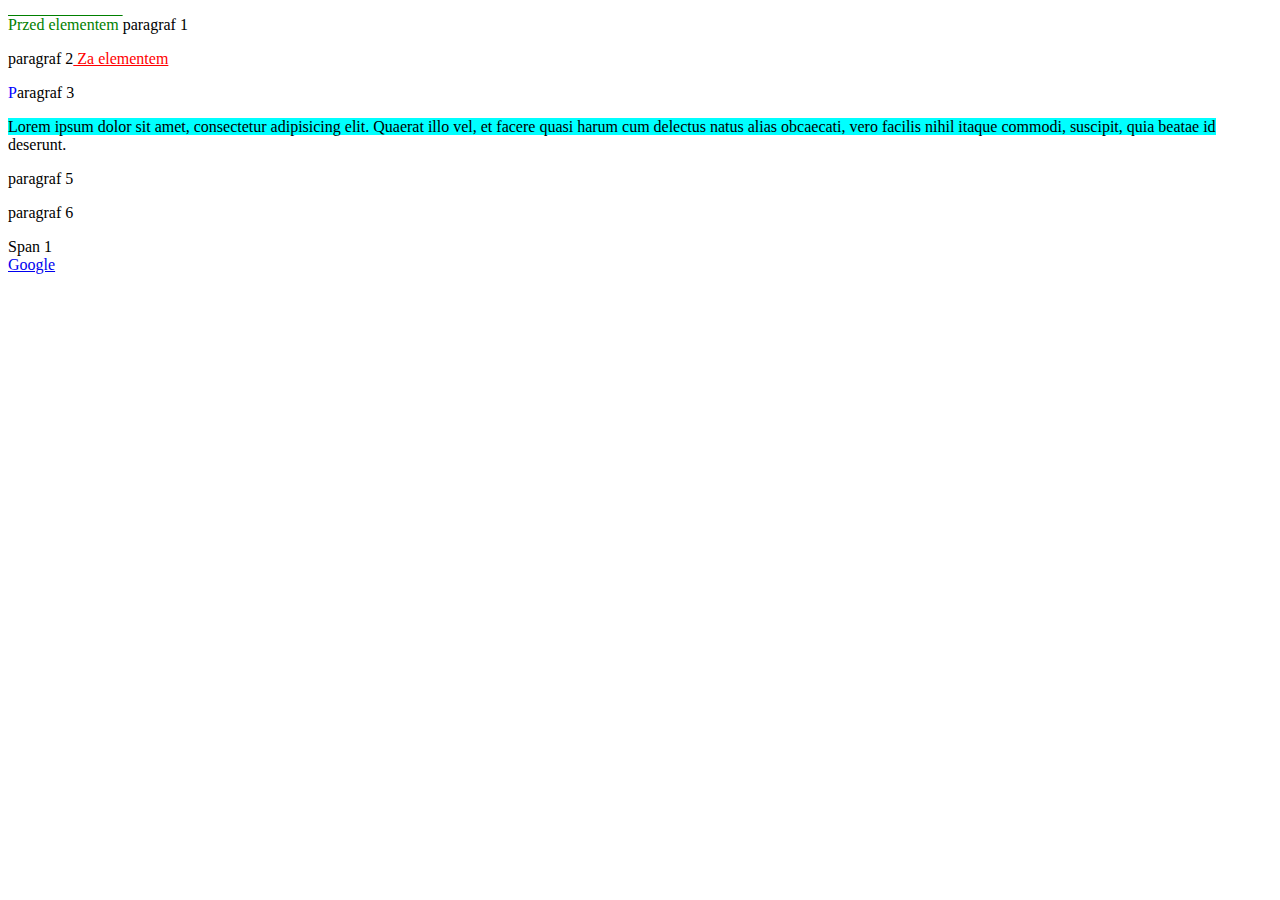
==== Pseudoelementy/index.html @ f7594686 "transfer plikow" ====
<!DOCTYPE html>
<html lang="pl">

<head>
	<meta charset="UTF-8">
	<title>Document1</title>
	<link rel="stylesheet" href="css/style.css"> </head>

<body>
	<div>
		<p id="p1">paragraf 1</p>
		<p id="p2">paragraf 2</p>
		<p id="p3">paragraf 3</p>
		<p id="p4">Lorem ipsum dolor sit amet, consectetur adipisicing elit. Quaerat illo vel, et facere quasi harum cum delectus natus alias obcaecati, vero facilis nihil itaque commodi, suscipit, quia beatae id deserunt.</p>
		<p id="p5">paragraf 5</p>
		<p id="p6">paragraf 6</p> <span>Span 1</span>
		<br> <a href="https://google.pl">Google</a> </div>
</body>

</html>
---- Pseudoelementy/css/style.css ----
#p1::before {
	content: "Przed elementem ";
	color: green;
	text-decoration: overline;
}

#p2::after {
	content: " Za elementem";
	color: red;
	text-decoration: underline;
}

#p3::first-letter {
	color: blue;
	text-transform: uppercase;
}

#p4::first-line {
	background-color: aqua;
}

p::selection {
	background-color: crimson;
}
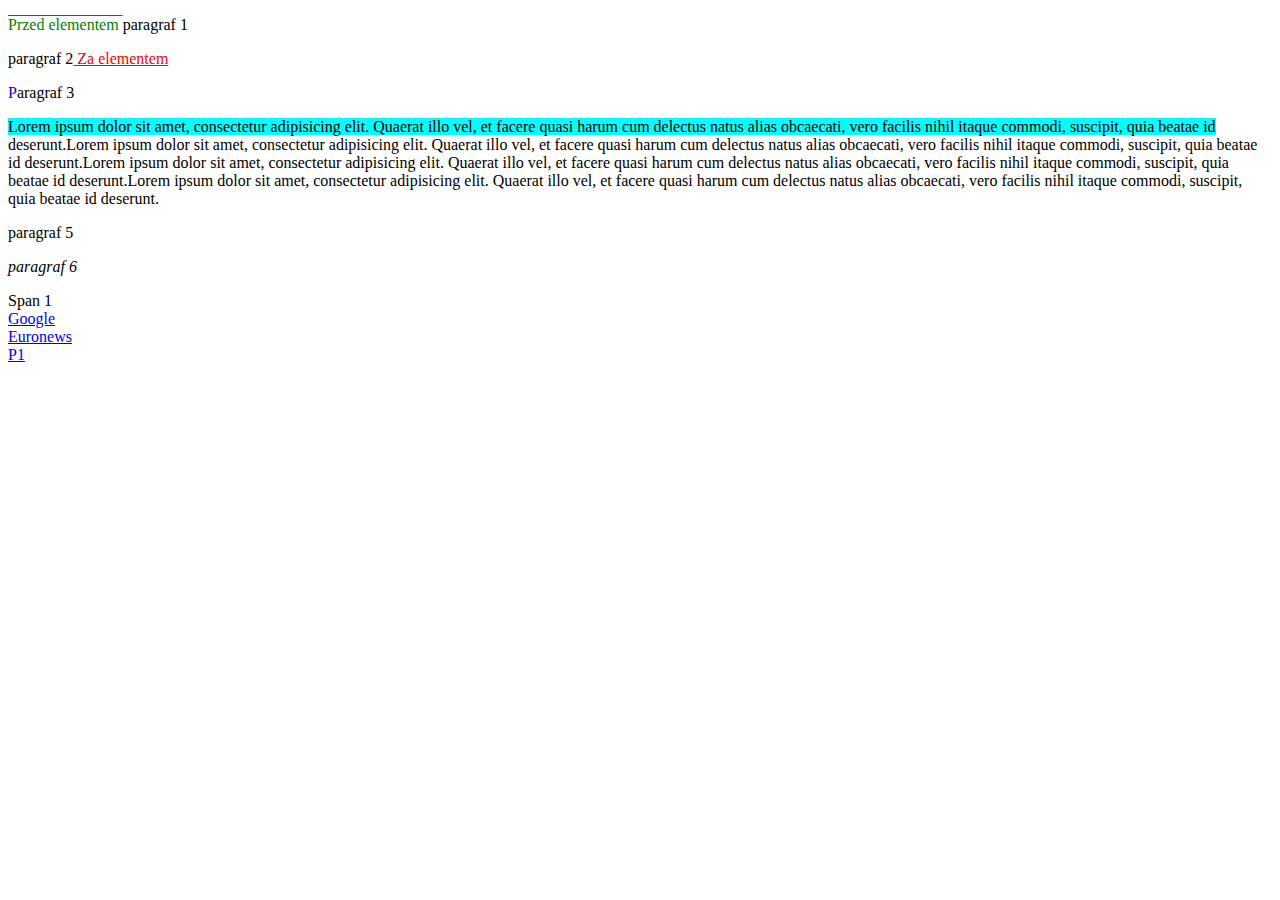
==== commit ae4e467b: "dodane pseudoklasy" ====
--- a/Pseudoelementy/index.html
+++ b/Pseudoelementy/index.html
@@ -11,10 +11,12 @@
 		<p id="p1">paragraf 1</p>
 		<p id="p2">paragraf 2</p>
 		<p id="p3">paragraf 3</p>
-		<p id="p4">Lorem ipsum dolor sit amet, consectetur adipisicing elit. Quaerat illo vel, et facere quasi harum cum delectus natus alias obcaecati, vero facilis nihil itaque commodi, suscipit, quia beatae id deserunt.</p>
+		<p id="p4">Lorem ipsum dolor sit amet, consectetur adipisicing elit. Quaerat illo vel, et facere quasi harum cum delectus natus alias obcaecati, vero facilis nihil itaque commodi, suscipit, quia beatae id deserunt.Lorem ipsum dolor sit amet, consectetur adipisicing elit. Quaerat illo vel, et facere quasi harum cum delectus natus alias obcaecati, vero facilis nihil itaque commodi, suscipit, quia beatae id deserunt.Lorem ipsum dolor sit amet, consectetur adipisicing elit. Quaerat illo vel, et facere quasi harum cum delectus natus alias obcaecati, vero facilis nihil itaque commodi, suscipit, quia beatae id deserunt.Lorem ipsum dolor sit amet, consectetur adipisicing elit. Quaerat illo vel, et facere quasi harum cum delectus natus alias obcaecati, vero facilis nihil itaque commodi, suscipit, quia beatae id deserunt.</p>
 		<p id="p5">paragraf 5</p>
-		<p id="p6">paragraf 6</p> <span>Span 1</span>
-		<br> <a href="https://google.pl">Google</a> </div>
+		<p id="p6" lang="en">paragraf 6</p> <span>Span 1</span>
+		<br> <a href="https://google.pl">Google</a>
+		<br> <a href="https://euronews.com">Euronews</a>
+		<br> <a href="#p1">P1</a> </div>
 </body>
 
 </html>--- a/Pseudoelementy/css/style.css
+++ b/Pseudoelementy/css/style.css
@@ -21,4 +21,23 @@
 
 p::selection {
 	background-color: crimson;
+}
+
+a:hover {
+	color: chartreuse;
+}
+
+
+/*focus nadpisuje pseudoklasę active*/
+
+a:focus {
+	color: chocolate;
+}
+
+a#p1:target {
+	background-color: red;
+}
+
+p:lang(en) {
+	font-style: italic;
 }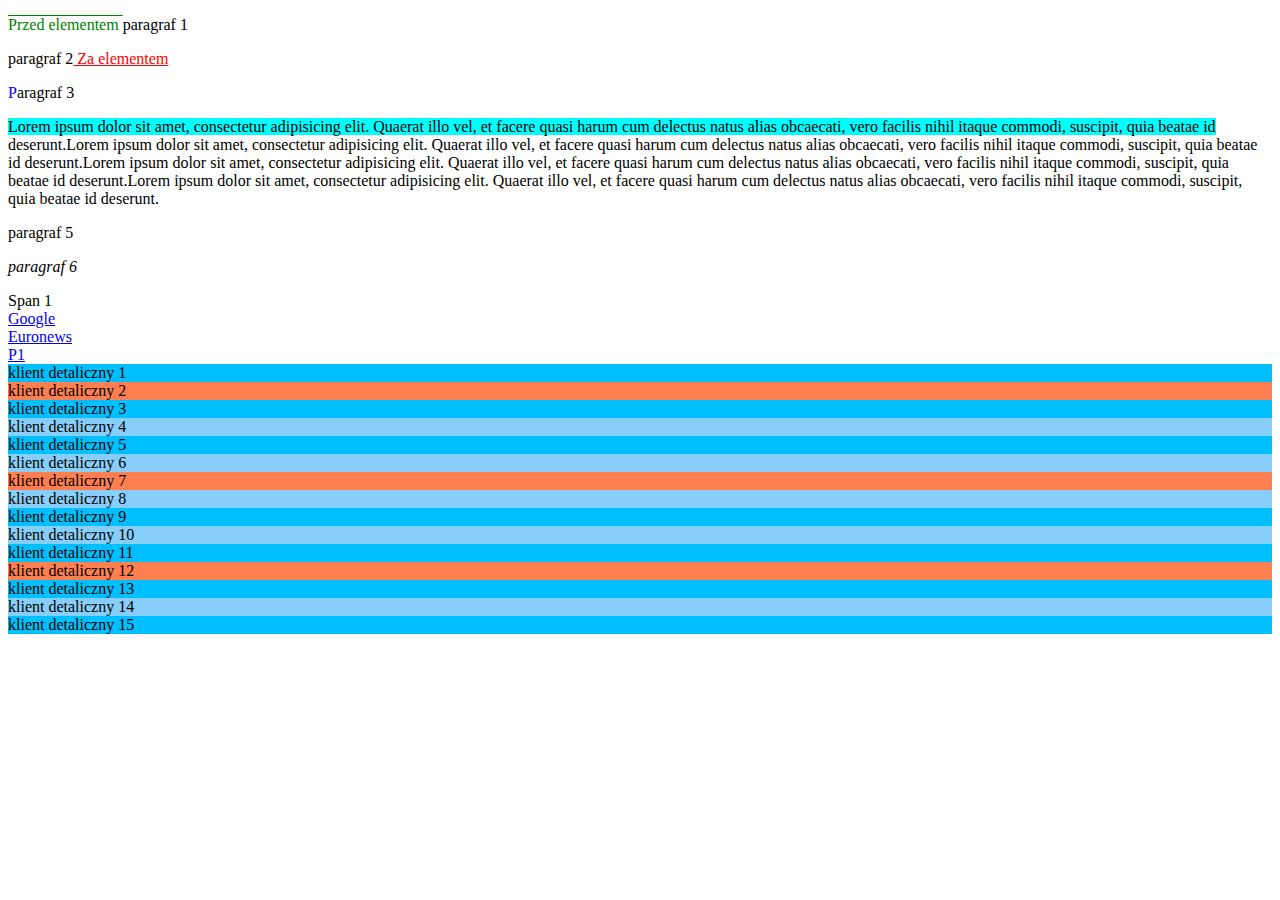
==== commit ece633a7: "final pseudoklasy" ====
--- a/Pseudoelementy/index.html
+++ b/Pseudoelementy/index.html
@@ -17,6 +17,23 @@
 		<br> <a href="https://google.pl">Google</a>
 		<br> <a href="https://euronews.com">Euronews</a>
 		<br> <a href="#p1">P1</a> </div>
+	<div class="tabelka">
+		<div class="klient">klient detaliczny 1</div>
+		<div class="klient">klient detaliczny 2</div>
+		<div class="klient">klient detaliczny 3</div>
+		<div class="klient">klient detaliczny 4</div>
+		<div class="klient">klient detaliczny 5</div>
+		<div class="klient">klient detaliczny 6</div>
+		<div class="klient">klient detaliczny 7</div>
+		<div class="klient">klient detaliczny 8</div>
+		<div class="klient">klient detaliczny 9</div>
+		<div class="klient">klient detaliczny 10</div>
+		<div class="klient">klient detaliczny 11</div>
+		<div class="klient">klient detaliczny 12</div>
+		<div class="klient">klient detaliczny 13</div>
+		<div class="klient">klient detaliczny 14</div>
+		<div class="klient">klient detaliczny 15</div>
+	</div>
 </body>
 
 </html>--- a/Pseudoelementy/css/style.css
+++ b/Pseudoelementy/css/style.css
@@ -40,4 +40,16 @@
 
 p:lang(en) {
 	font-style: italic;
+}
+
+.klient:nth-child(odd) {
+	background-color: deepskyblue;
+}
+
+.klient:nth-child(even) {
+	background-color: lightskyblue;
+}
+
+.klient:nth-child(5n+2) {
+	background-color: coral;
 }